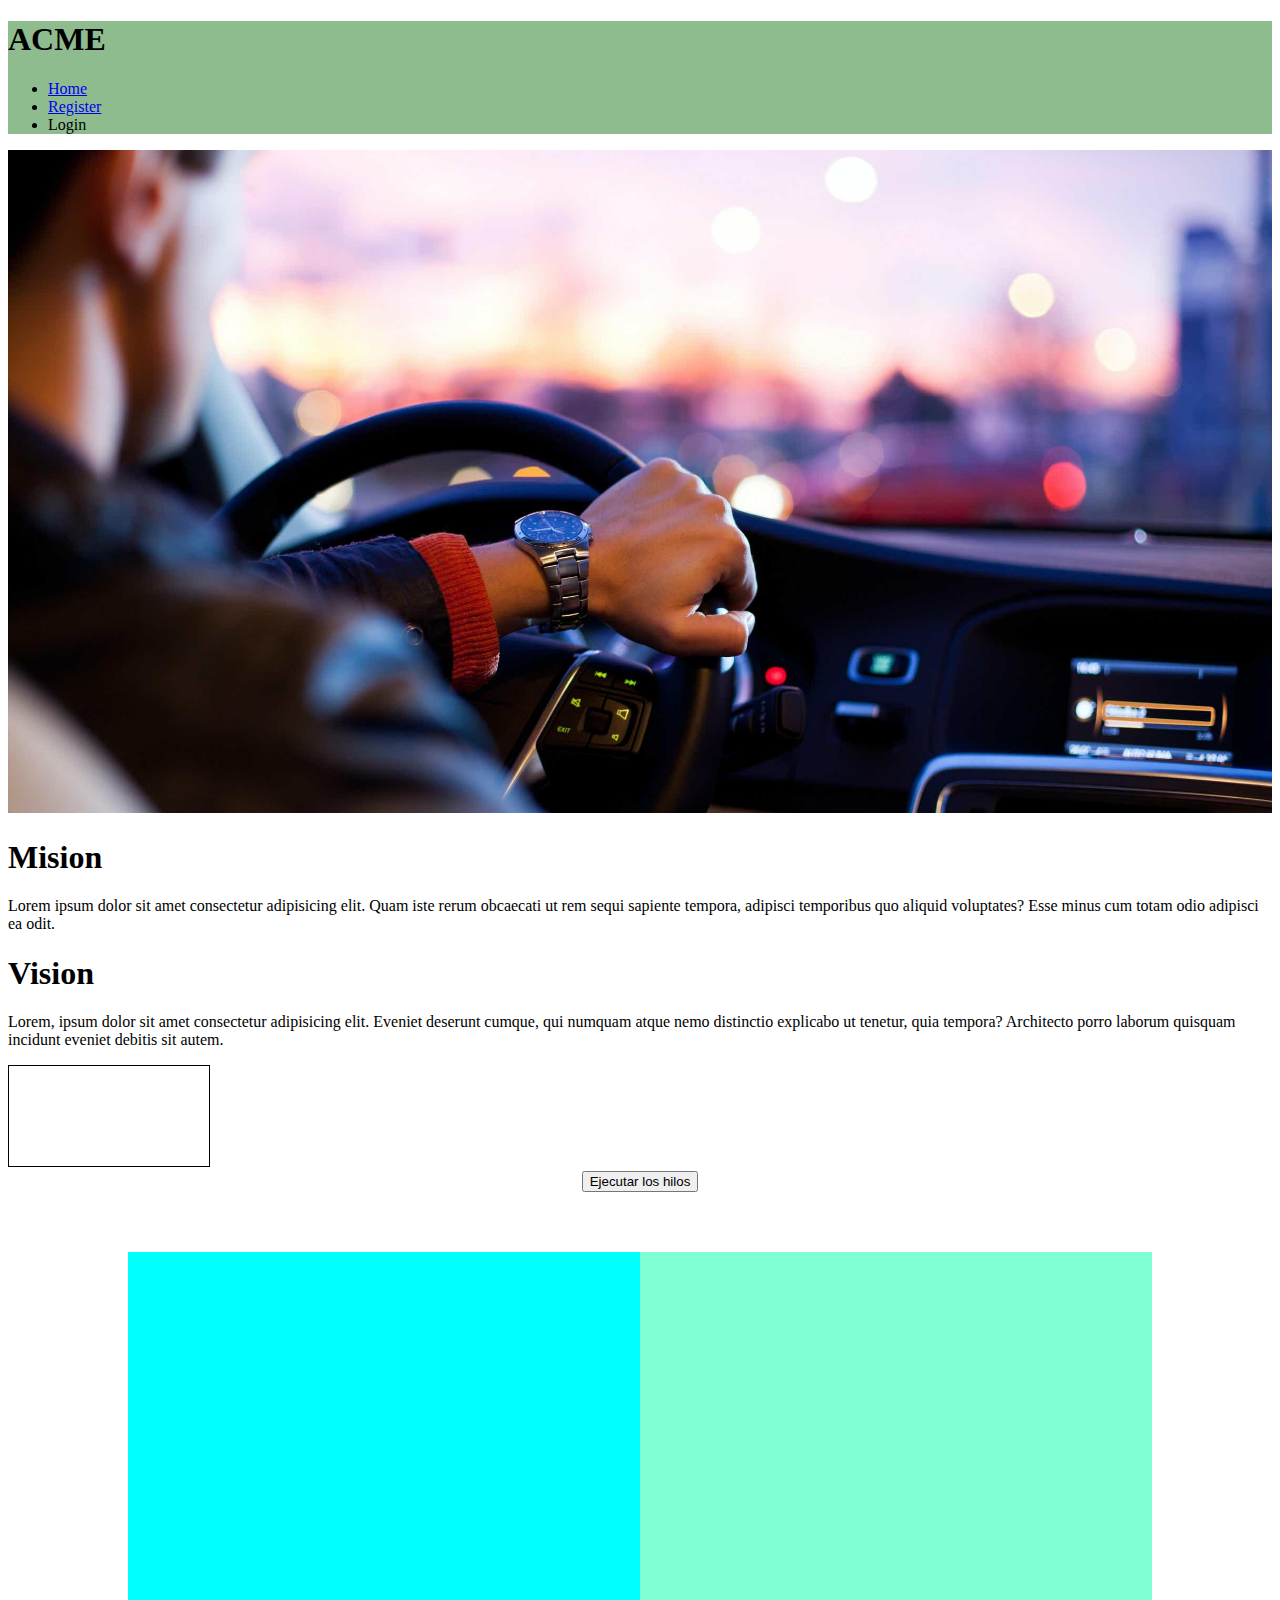
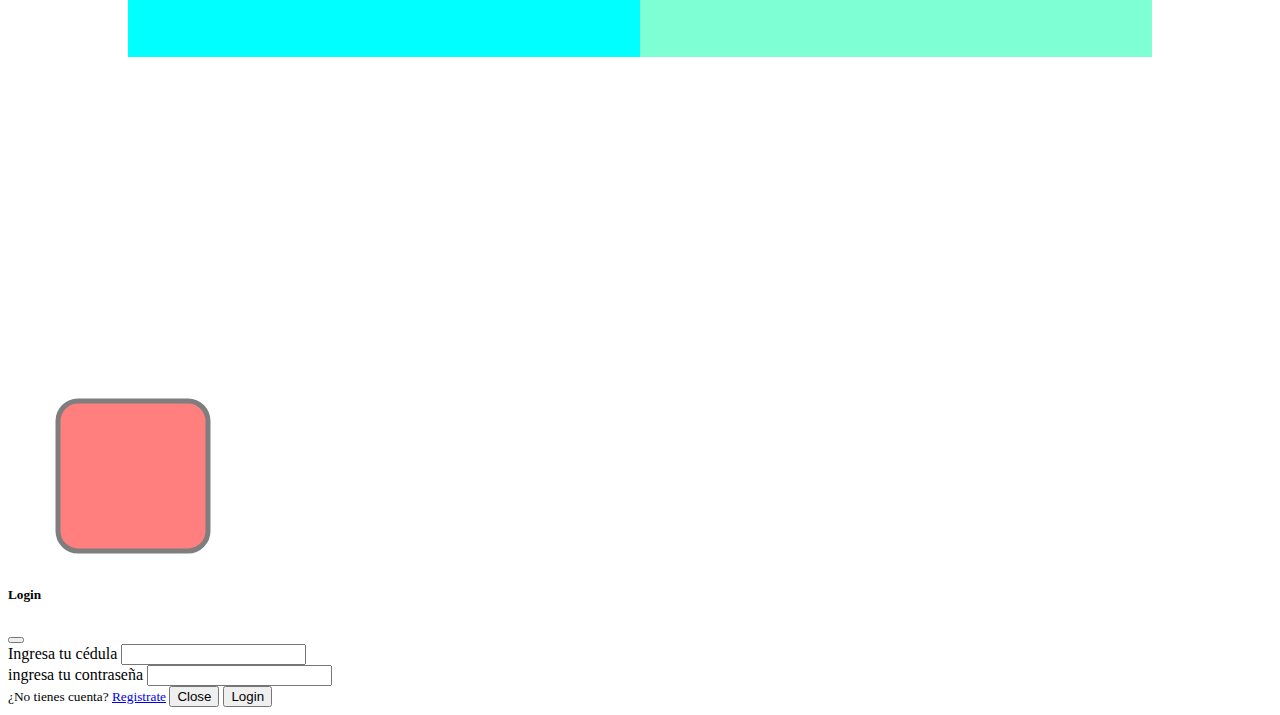
==== frontend/index.html @ 65ffd472 "actualizacion de post usuarios" ====
<!DOCTYPE html>
<html lang="en">

<head>
    <meta charset="UTF-8">
    <meta http-equiv="X-UA-Compatible" content="IE=edge">
    <meta name="viewport" content="width=device-width, initial-scale=1.0">
    <title>Document</title>
    <link rel="stylesheet" href="CSS/style.css">
    <script src="JS/Hilos.js"></script>
    <script src="JS/script.js"></script>
    <link href="https://cdn.jsdelivr.net/npm/bootstrap@5.1.3/dist/css/bootstrap.min.css" rel="stylesheet" integrity="sha384-1BmE4kWBq78iYhFldvKuhfTAU6auU8tT94WrHftjDbrCEXSU1oBoqyl2QvZ6jIW3" crossorigin="anonymous">
    <!-- JavaScript Bundle with Popper -->
    <script src="https://cdn.jsdelivr.net/npm/bootstrap@5.1.3/dist/js/bootstrap.bundle.min.js" integrity="sha384-ka7Sk0Gln4gmtz2MlQnikT1wXgYsOg+OMhuP+IlRH9sENBO0LRn5q+8nbTov4+1p" crossorigin="anonymous"></script>

</head>

<body>

    <div class="menu py-3" style="background-color: darkseagreen;">
        <div class="container d-flex">
            <h1>
                ACME
            </h1>
            <ul class="nav justify-content-end ">
                <li class="nav-item">
                    <a class="nav-link active" href="index.html">Home</a>
                </li>
                <li class="nav-item">
                    <a class="nav-link" href="register.html">Register</a>
                </li>
                <li class="nav-item">
                    <a class="nav-link" type="button" data-bs-toggle="modal" data-bs-target="#exampleModal">Login</a>
                </li>

            </ul>
        </div>
    </div>



    <div class=" container">
        <img src="src/banner.jpeg" alt="" width="100%">

    </div>

    <div class="row container mx-auto">
        <div class="col-6 text-center">
            <h1>
                Mision
            </h1>
            <p>
                Lorem ipsum dolor sit amet consectetur adipisicing elit. Quam iste rerum obcaecati ut rem sequi sapiente tempora, adipisci temporibus quo aliquid voluptates? Esse minus cum totam odio adipisci ea odit.
            </p>
        </div>
        <div class="col-6 text-center">
            <h1>
                Vision
            </h1>
            <p>
                Lorem, ipsum dolor sit amet consectetur adipisicing elit. Eveniet deserunt cumque, qui numquam atque nemo distinctio explicabo ut tenetur, quia tempora? Architecto porro laborum quisquam incidunt eveniet debitis sit autem.
            </p>
        </div>
    </div>


    <canvas id="myCanvas" width="200" height="100" style="border:1px solid #000000;">
    </canvas>
    <div class="Container">
        <div id="Buton" class="boton" onclick="Main()"><button>Ejecutar los hilos</button></div>
        <div id="Proceso1" class="Proceso1"></div>
        <div id="Proceso2" class="Proceso2"></div>

    </div>
    <svg width="400" height="180">
        <rect x="50" y="20" rx="20" ry="20" width="150" height="150"
        style="fill:red;stroke:black;stroke-width:5;opacity:0.5" />
      Sorry, your browser does not support inline SVG.
      </svg>


    <!-- Modal -->
    <div class="modal fade" id="exampleModal" tabindex="-1" aria-labelledby="exampleModalLabel" aria-hidden="true">
        <div class="modal-dialog">
            <div class="modal-content">
                <div class="modal-header">
                    <h5 class="modal-title" id="exampleModalLabel">Login</h5>
                    <button type="button" class="btn-close" data-bs-dismiss="modal" aria-label="Close"></button>
                </div>
                <div class="modal-body">

                    <div class="mb-3">
                        <label for="loginCedula" class="form-label">Ingresa tu cédula</label>
                        <input type="number" class="form-control" id="loginCedula" aria-describedby="">

                    </div>
                    <div class="mb-3">
                        <label for="loginPassword" class="form-label">ingresa tu contraseña</label>
                        <input type="password" class="form-control" id="loginPassword">
                    </div>


                </div>
                <div class="modal-footer">
                    <small id="text" class="form-text text-muted d-block">¿No tienes cuenta? 

          <a href="register.html">Registrate</a>
        </small>
                    <button type="button" class="btn btn-secondary" data-bs-dismiss="modal">Close</button>
                    <button type="button" class="btn btn-primary">Login</button>
                </div>
            </div>
        </div>
    </div>
</body>

</html>
---- frontend/CSS/style.css ----
.Container
{
    width: 80vw;
    height: 90vh;
    margin: auto;
}
.boton{
    width: 100%;
    height: 10%;
    text-align: center;
}
.Proceso1
{
    width: 50%;
    height: 50%;
    background-color: aqua;
    float: left;
    font-family: 'Franklin Gothic Medium', 'Arial Narrow', Arial, sans-serif;
}
.Proceso2
{
    width: 50%;
    height: 50%;
    background-color: aquamarine;
    float: left;
    font-family: 'Franklin Gothic Medium', 'Arial Narrow', Arial, sans-serif;
}
.celda
{
    width: 5%;
    height: 5%;
    border: 1px solid springgreen;
    float: left;
}
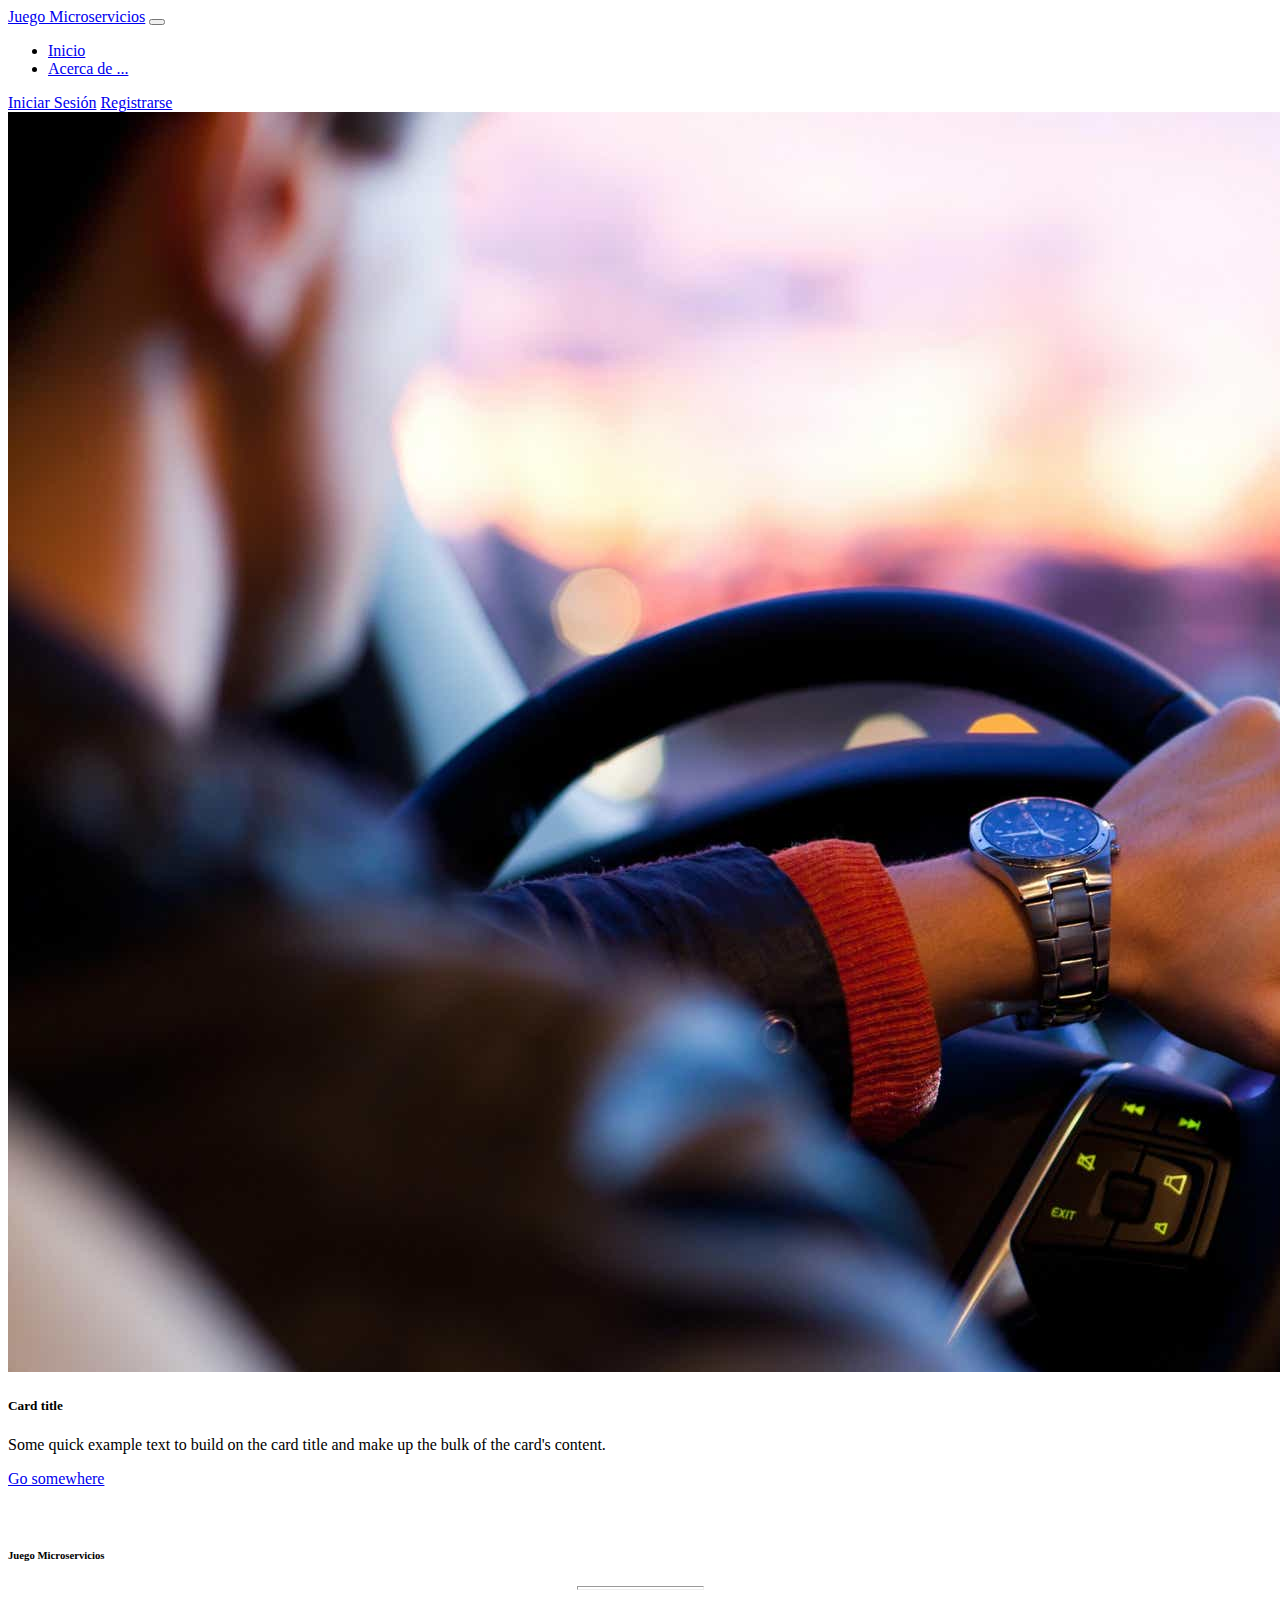
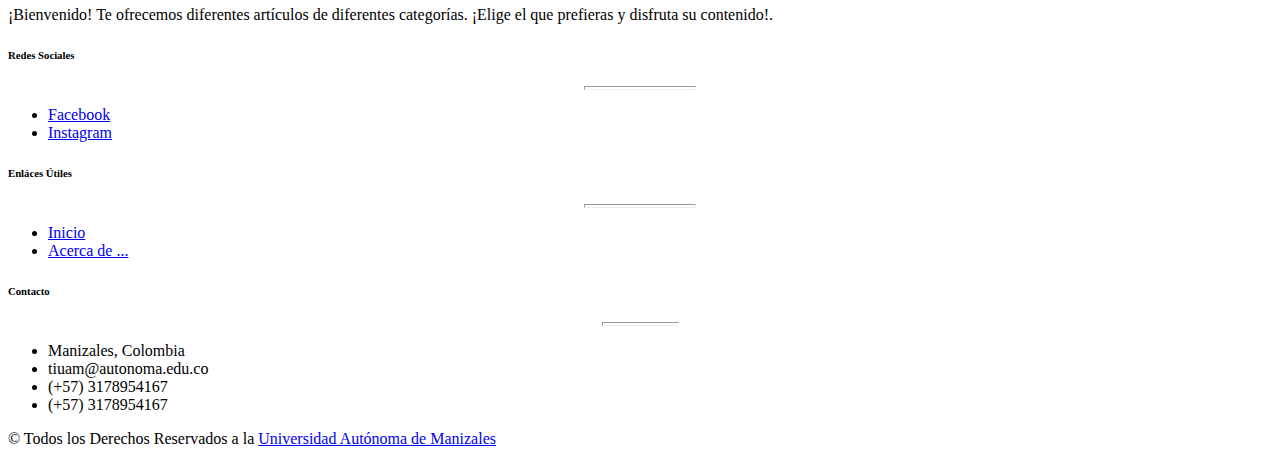
==== commit df65c34f: "Implementación de Vistas: Inicio, Acerca de ..." ====
--- a/frontend/index.html
+++ b/frontend/index.html
@@ -1,117 +1,192 @@
 <!DOCTYPE html>
 <html lang="en">
-
-<head>
-    <meta charset="UTF-8">
-    <meta http-equiv="X-UA-Compatible" content="IE=edge">
-    <meta name="viewport" content="width=device-width, initial-scale=1.0">
-    <title>Document</title>
-    <link rel="stylesheet" href="CSS/style.css">
+  <head>
+    <meta charset="UTF-8" />
+    <meta http-equiv="X-UA-Compatible" content="IE=edge" />
+    <meta name="viewport" content="width=device-width, initial-scale=1.0" />
+    <title>Juego Microservicios</title>
+    <link rel="stylesheet" href="CSS/style.css" />
     <script src="JS/Hilos.js"></script>
     <script src="JS/script.js"></script>
-    <link href="https://cdn.jsdelivr.net/npm/bootstrap@5.1.3/dist/css/bootstrap.min.css" rel="stylesheet" integrity="sha384-1BmE4kWBq78iYhFldvKuhfTAU6auU8tT94WrHftjDbrCEXSU1oBoqyl2QvZ6jIW3" crossorigin="anonymous">
+    <link
+      href="https://cdn.jsdelivr.net/npm/bootstrap@5.1.3/dist/css/bootstrap.min.css"
+      rel="stylesheet"
+      integrity="sha384-1BmE4kWBq78iYhFldvKuhfTAU6auU8tT94WrHftjDbrCEXSU1oBoqyl2QvZ6jIW3"
+      crossorigin="anonymous"
+    />
     <!-- JavaScript Bundle with Popper -->
-    <script src="https://cdn.jsdelivr.net/npm/bootstrap@5.1.3/dist/js/bootstrap.bundle.min.js" integrity="sha384-ka7Sk0Gln4gmtz2MlQnikT1wXgYsOg+OMhuP+IlRH9sENBO0LRn5q+8nbTov4+1p" crossorigin="anonymous"></script>
+    <script
+      src="https://cdn.jsdelivr.net/npm/bootstrap@5.1.3/dist/js/bootstrap.bundle.min.js"
+      integrity="sha384-ka7Sk0Gln4gmtz2MlQnikT1wXgYsOg+OMhuP+IlRH9sENBO0LRn5q+8nbTov4+1p"
+      crossorigin="anonymous"
+    ></script>
+  </head>
 
-</head>
+  <body>
+    <div class="background">
+      <nav class="navbar navbar-dark navbar-expand bg-primary">
+        <div class="container-fluid">
+          <a class="navbar-brand" href="#">Juego Microservicios</a>
+          <button
+            class="navbar-toggler"
+            type="button"
+            data-bs-toggle="collapse"
+            data-bs-target="#navbarSupportedContent"
+            aria-controls="navbarSupportedContent"
+            aria-expanded="false"
+            aria-label="Toggle navigation"
+          >
+            <span class="navbar-toggler-icon"></span>
+          </button>
+          <div class="collapse navbar-collapse" id="navbarSupportedContent">
+            <ul class="navbar-nav me-auto mb-2 mb-lg-0">
+              <li class="nav-item">
+                <a class="nav-link active" aria-current="page" href="index.html"
+                  >Inicio</a
+                >
+              </li>
+              <li class="nav-item">
+                <a class="nav-link" href="about.html">Acerca de ...</a>
+              </li>
+            </ul>
+            <form class="d-flex p-1">
+              <a class="btn btn-success" type="button" href="#"
+                >Iniciar Sesión</a
+              >
+              <a class="btn btn-warning ms-3" type="button" href="register.html"
+                >Registrarse</a
+              >
+            </form>
+          </div>
+        </div>
+      </nav>
 
-<body>
+      <div class="container-fluid mt-3">
+        <div class="card text-center mx-auto" style="width: 70%">
+          <img src="src/banner.jpeg" class="card-img-top" alt="..." />
+          <div class="card-body">
+            <h5 class="card-title">Card title</h5>
+            <p class="card-text">
+              Some quick example text to build on the card title and make up the
+              bulk of the card's content.
+            </p>
+            <a href="#" class="btn btn-primary">Go somewhere</a>
+          </div>
+        </div>
+      </div>
 
-    <div class="menu py-3" style="background-color: darkseagreen;">
-        <div class="container d-flex">
-            <h1>
-                ACME
-            </h1>
-            <ul class="nav justify-content-end ">
-                <li class="nav-item">
-                    <a class="nav-link active" href="index.html">Home</a>
-                </li>
-                <li class="nav-item">
-                    <a class="nav-link" href="register.html">Register</a>
-                </li>
-                <li class="nav-item">
-                    <a class="nav-link" type="button" data-bs-toggle="modal" data-bs-target="#exampleModal">Login</a>
-                </li>
-
-            </ul>
+      <!-- <canvas
+        id="myCanvas"
+        width="200"
+        height="100"
+        style="border: 1px solid #000000"
+      >
+      </canvas>
+      <div class="Container">
+        <div id="Buton" class="boton" onclick="Main()">
+          <button>Ejecutar los hilos</button>
         </div>
-    </div>
-
-
-
-    <div class=" container">
-        <img src="src/banner.jpeg" alt="" width="100%">
-
-    </div>
-
-    <div class="row container mx-auto">
-        <div class="col-6 text-center">
-            <h1>
-                Mision
-            </h1>
-            <p>
-                Lorem ipsum dolor sit amet consectetur adipisicing elit. Quam iste rerum obcaecati ut rem sequi sapiente tempora, adipisci temporibus quo aliquid voluptates? Esse minus cum totam odio adipisci ea odit.
-            </p>
-        </div>
-        <div class="col-6 text-center">
-            <h1>
-                Vision
-            </h1>
-            <p>
-                Lorem, ipsum dolor sit amet consectetur adipisicing elit. Eveniet deserunt cumque, qui numquam atque nemo distinctio explicabo ut tenetur, quia tempora? Architecto porro laborum quisquam incidunt eveniet debitis sit autem.
-            </p>
-        </div>
-    </div>
-
-
-    <canvas id="myCanvas" width="200" height="100" style="border:1px solid #000000;">
-    </canvas>
-    <div class="Container">
-        <div id="Buton" class="boton" onclick="Main()"><button>Ejecutar los hilos</button></div>
         <div id="Proceso1" class="Proceso1"></div>
         <div id="Proceso2" class="Proceso2"></div>
+      </div>
+      <svg width="400" height="180">
+        <rect
+          x="50"
+          y="20"
+          rx="20"
+          ry="20"
+          width="150"
+          height="150"
+          style="fill: red; stroke: black; stroke-width: 5; opacity: 0.5"
+        />
+        Sorry, your browser does not support inline SVG.
+      </svg> -->
 
+      <!-- Footer -->
+      <footer class="page-footer bg-primary text-light">
+
+        <br><br>
+        <div class="container text-center text-md-left">
+          <div class="row">
+            <div class="col-md-3 mx-auto mb-10">
+              <h6 class="text-uppercase font-weight-bold">Juego Microservicios</h6>
+              <hr
+                class="mb-4 mt-0 d-inline-block mx-auto"
+                style="width: 125px; height: 2px"
+              />
+              <p class="mt-2">
+                ¡Bienvenido! Te ofrecemos diferentes artículos de diferentes
+                categorías. ¡Elige el que prefieras y disfruta su contenido!.
+              </p>
+            </div>
+
+            <div class="col-md-2 mx-auto mb-4">
+              <h6 class="text-uppercase font-weight-bold">Redes Sociales</h6>
+              <hr
+                class="bg-light mb-4 mt-0 d-inline-block mx-auto"
+                style="width: 110px; height: 2px"
+              />
+              <ul class="list-unstyled">
+                <li class="my-2">
+                  <a href="#" class="link-light">Facebook</a>
+                </li>
+                <li class="my-2">
+                  <a href="#" class="link-light"
+                    >Instagram</a
+                  >
+                </li>
+              </ul>
+            </div>
+
+            <div class="col-md-2 mx-auto mb-4">
+              <h6 class="text-uppercase font-weight-bold">Enláces Útiles</h6>
+              <hr
+                class="bg-light mb-4 mt-0 d-inline-block mx-auto"
+                style="width: 110px; height: 2px"
+              />
+              <ul class="list-unstyled">
+                <li class="my-2">
+                  <a href="#" class="link-light">Inicio</a>
+                </li>
+                <li class="my-2">
+                  <a href="#" class="link-light"
+                    >Acerca de ...</a
+                  >
+                </li>
+              </ul>
+            </div>
+
+            <div class="col-md-3 mx-auto mb-4">
+              <h6 class="text-uppercase font-weight-bold">Contacto</h6>
+              <hr
+                class="bg-light mb-4 mt-0 d-inline-block mx-auto"
+                style="width: 75px; height: 2px"
+              />
+              <ul class="list-unstyled">
+                <li class="my-2">
+                  <i class="fas fa-home mr-3"></i> Manizales, Colombia
+                </li>
+                <li class="my-2">
+                  <i class="fas fa-envelope mr-3"></i> tiuam@autonoma.edu.co
+                </li>
+                <li class="my-2">
+                  <i class="fas fa-phone mr-3"></i> (+57) 3178954167
+                </li>
+                <li class="my-2">
+                  <i class="fas fa-print mr-3"></i> (+57) 3178954167
+                </li>
+              </ul>
+            </div>
+          </div>
+        </div>
+
+        <div class="footer-copyright text-center py-3">
+          <p>
+            &copy; Todos los Derechos Reservados a la
+            <a href="#" class="link-light">Universidad Autónoma de Manizales</a>
+          </p>
+        </div>
+      </footer>
     </div>
-    <svg width="400" height="180">
-        <rect x="50" y="20" rx="20" ry="20" width="150" height="150"
-        style="fill:red;stroke:black;stroke-width:5;opacity:0.5" />
-      Sorry, your browser does not support inline SVG.
-      </svg>
-
-
-    <!-- Modal -->
-    <div class="modal fade" id="exampleModal" tabindex="-1" aria-labelledby="exampleModalLabel" aria-hidden="true">
-        <div class="modal-dialog">
-            <div class="modal-content">
-                <div class="modal-header">
-                    <h5 class="modal-title" id="exampleModalLabel">Login</h5>
-                    <button type="button" class="btn-close" data-bs-dismiss="modal" aria-label="Close"></button>
-                </div>
-                <div class="modal-body">
-
-                    <div class="mb-3">
-                        <label for="loginCedula" class="form-label">Ingresa tu cédula</label>
-                        <input type="number" class="form-control" id="loginCedula" aria-describedby="">
-
-                    </div>
-                    <div class="mb-3">
-                        <label for="loginPassword" class="form-label">ingresa tu contraseña</label>
-                        <input type="password" class="form-control" id="loginPassword">
-                    </div>
-
-
-                </div>
-                <div class="modal-footer">
-                    <small id="text" class="form-text text-muted d-block">¿No tienes cuenta? 
-
-          <a href="register.html">Registrate</a>
-        </small>
-                    <button type="button" class="btn btn-secondary" data-bs-dismiss="modal">Close</button>
-                    <button type="button" class="btn btn-primary">Login</button>
-                </div>
-            </div>
-        </div>
-    </div>
-</body>
-
-</html>+  </body>
+</html>
--- a/frontend/CSS/style.css
+++ b/frontend/CSS/style.css
@@ -1,34 +1,3 @@
-.Container
-{
-    width: 80vw;
-    height: 90vh;
-    margin: auto;
-}
-.boton{
-    width: 100%;
-    height: 10%;
-    text-align: center;
-}
-.Proceso1
-{
-    width: 50%;
-    height: 50%;
-    background-color: aqua;
-    float: left;
-    font-family: 'Franklin Gothic Medium', 'Arial Narrow', Arial, sans-serif;
-}
-.Proceso2
-{
-    width: 50%;
-    height: 50%;
-    background-color: aquamarine;
-    float: left;
-    font-family: 'Franklin Gothic Medium', 'Arial Narrow', Arial, sans-serif;
-}
-.celda
-{
-    width: 5%;
-    height: 5%;
-    border: 1px solid springgreen;
-    float: left;
-}
+.background{
+    background-color: white;
+}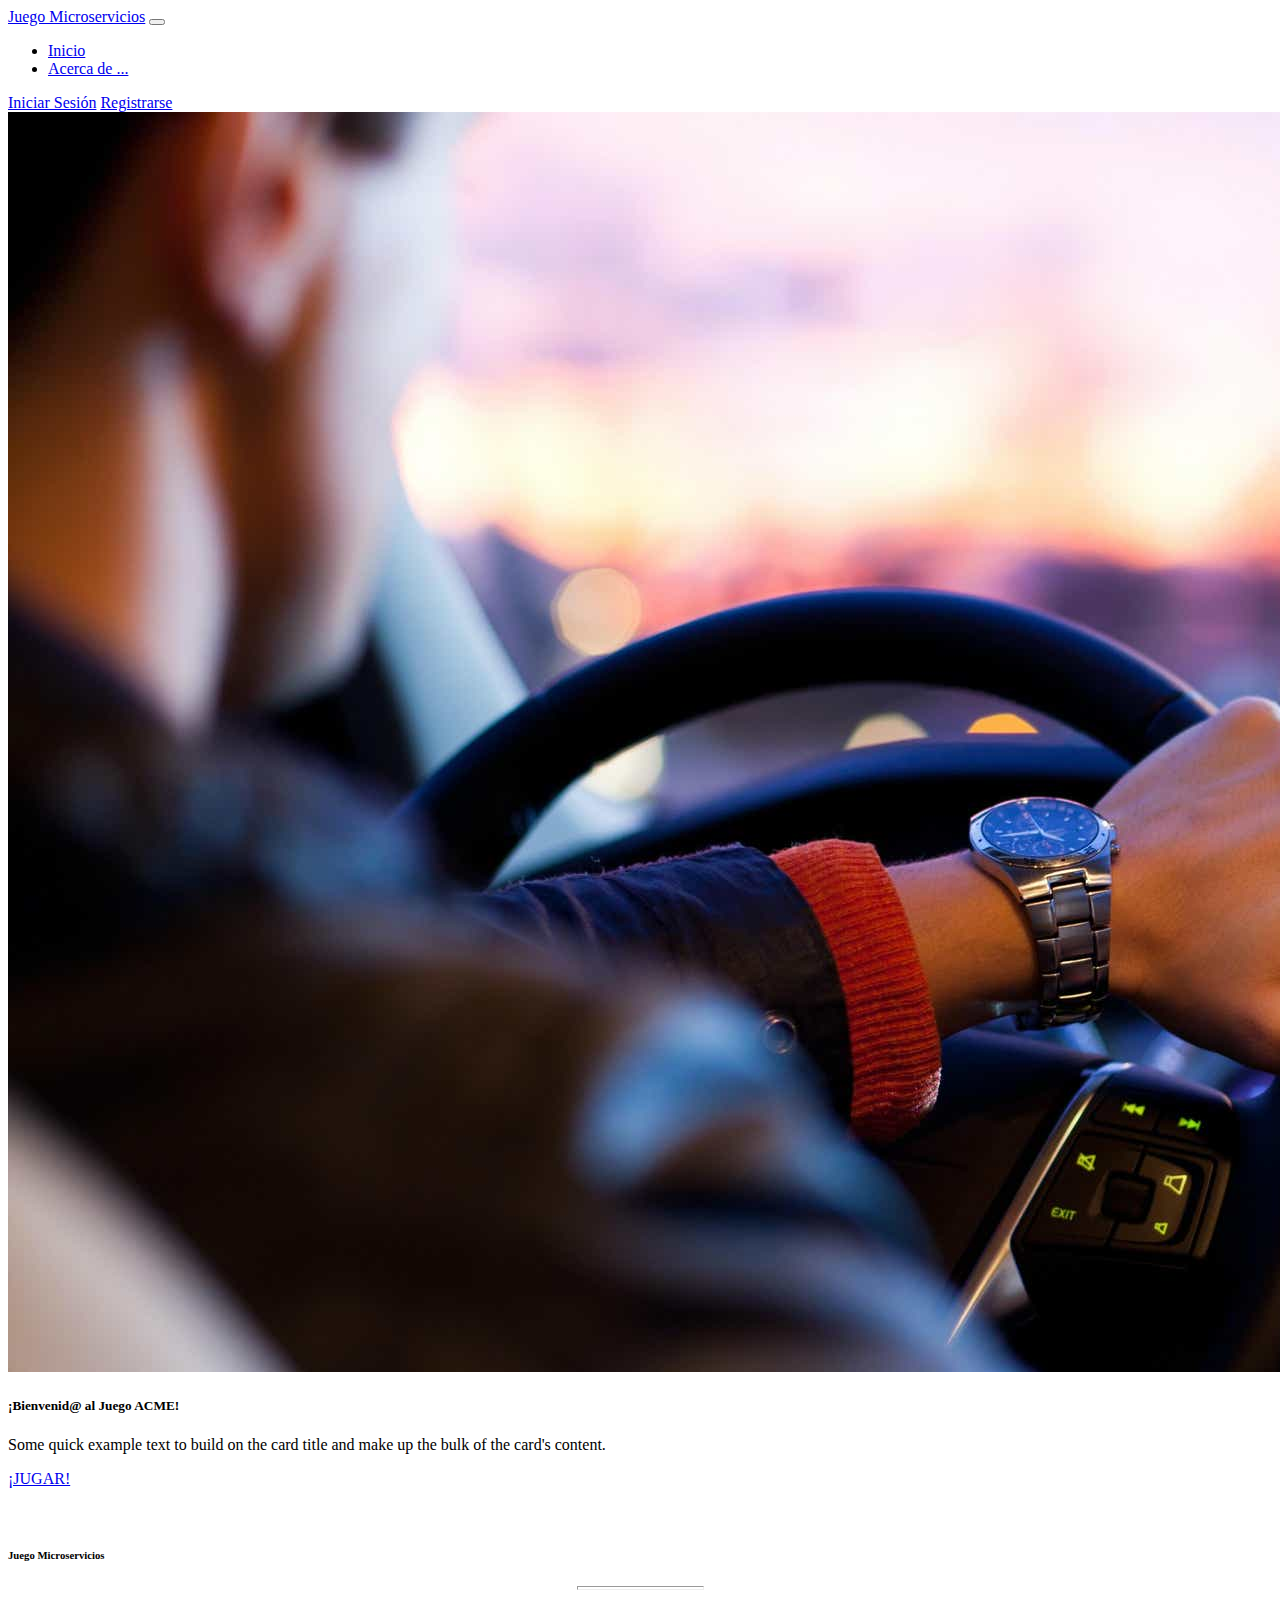
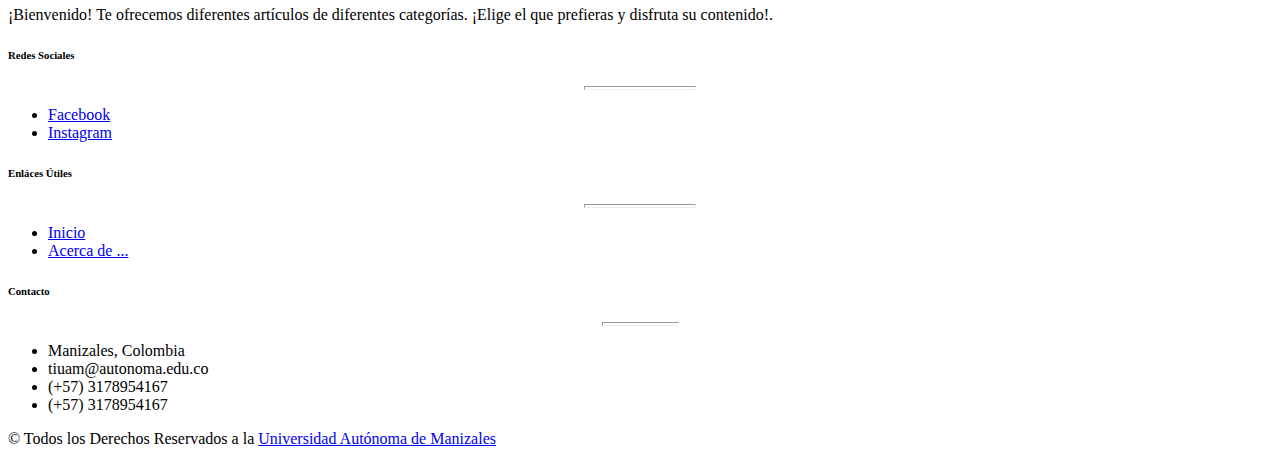
==== commit 72d310d2: "Implementación de Vistas: Login & Register ..." ====
--- a/frontend/index.html
+++ b/frontend/index.html
@@ -50,7 +50,7 @@
               </li>
             </ul>
             <form class="d-flex p-1">
-              <a class="btn btn-success" type="button" href="#"
+              <a class="btn btn-success" type="button" href="login.html"
                 >Iniciar Sesión</a
               >
               <a class="btn btn-warning ms-3" type="button" href="register.html"
@@ -65,12 +65,12 @@
         <div class="card text-center mx-auto" style="width: 70%">
           <img src="src/banner.jpeg" class="card-img-top" alt="..." />
           <div class="card-body">
-            <h5 class="card-title">Card title</h5>
+            <h5 class="card-title">¡Bienvenid@ al Juego ACME!</h5>
             <p class="card-text">
               Some quick example text to build on the card title and make up the
               bulk of the card's content.
             </p>
-            <a href="#" class="btn btn-primary">Go somewhere</a>
+            <a href="#" class="btn btn-primary">¡JUGAR!</a>
           </div>
         </div>
       </div>
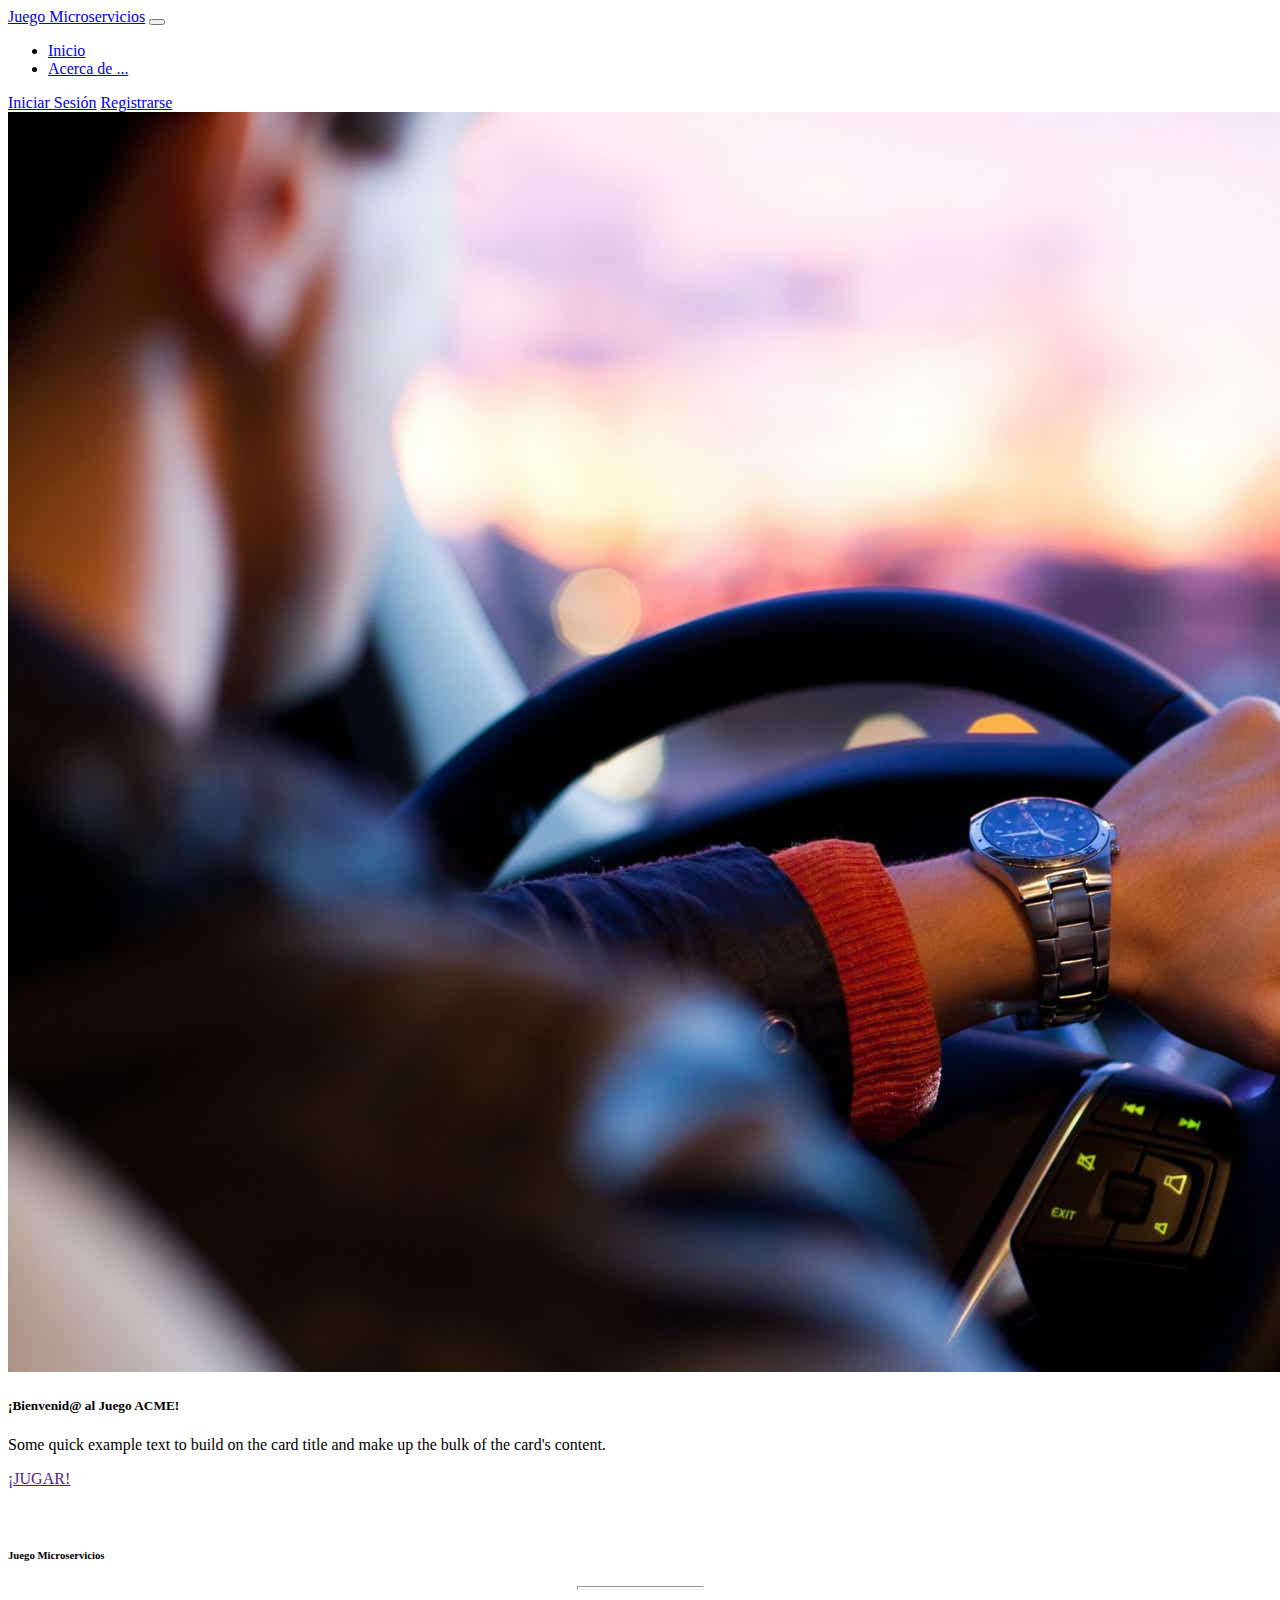
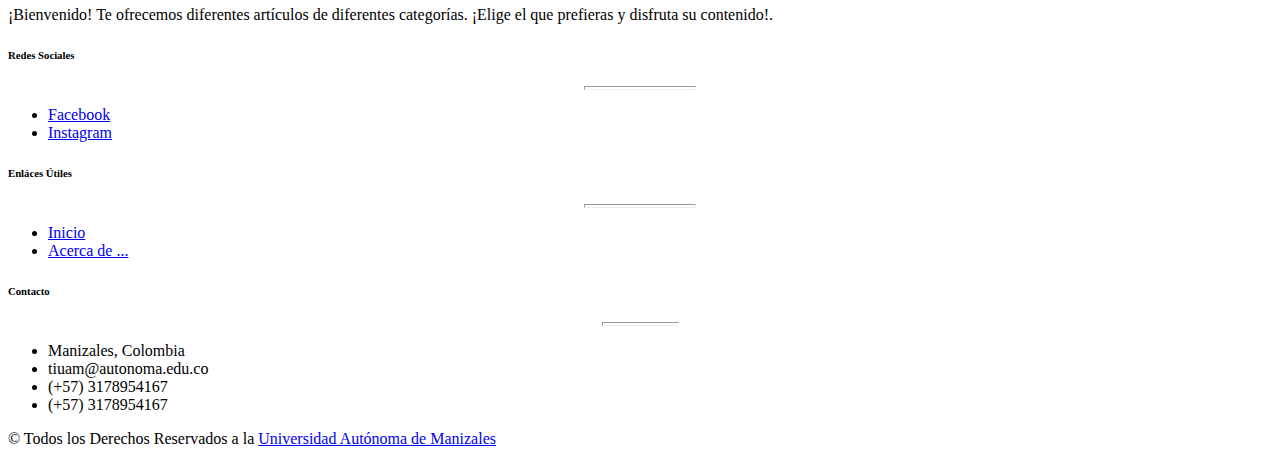
==== commit c3a07f42: "Configuración Rutas ..." ====
--- a/frontend/index.html
+++ b/frontend/index.html
@@ -7,7 +7,7 @@
     <title>Juego Microservicios</title>
     <link rel="stylesheet" href="CSS/style.css" />
     <script src="JS/Hilos.js"></script>
-    <script src="JS/script.js"></script>
+    <script src="JS/user.js"></script>
     <link
       href="https://cdn.jsdelivr.net/npm/bootstrap@5.1.3/dist/css/bootstrap.min.css"
       rel="stylesheet"
@@ -22,7 +22,7 @@
     ></script>
   </head>
 
-  <body>
+  <body onload="isLogin()">
     <div class="background">
       <nav class="navbar navbar-dark navbar-expand bg-primary">
         <div class="container-fluid">
@@ -50,11 +50,14 @@
               </li>
             </ul>
             <form class="d-flex p-1">
-              <a class="btn btn-success" type="button" href="login.html"
+              <a id="login" class="btn btn-success"  type="button" href="login.html"
                 >Iniciar Sesión</a
               >
-              <a class="btn btn-warning ms-3" type="button" href="register.html"
+              <a id="register" class="btn btn-warning ms-3" type="button" href="register.html"
                 >Registrarse</a
+              >
+              <a id="quit" class="btn btn-danger ms-3" type="button" href="index.html"
+                >Salir</a
               >
             </form>
           </div>
@@ -63,44 +66,17 @@
 
       <div class="container-fluid mt-3">
         <div class="card text-center mx-auto" style="width: 70%">
-          <img src="src/banner.jpeg" class="card-img-top" alt="..." />
+          <img src="img/banner.jpeg" class="card-img-top" alt="..." />
           <div class="card-body">
             <h5 class="card-title">¡Bienvenid@ al Juego ACME!</h5>
             <p class="card-text">
               Some quick example text to build on the card title and make up the
               bulk of the card's content.
             </p>
-            <a href="#" class="btn btn-primary">¡JUGAR!</a>
+            <a id="play" href="" class="btn btn-primary" onclick="stateUser()">¡JUGAR!</a>
           </div>
         </div>
       </div>
-
-      <!-- <canvas
-        id="myCanvas"
-        width="200"
-        height="100"
-        style="border: 1px solid #000000"
-      >
-      </canvas>
-      <div class="Container">
-        <div id="Buton" class="boton" onclick="Main()">
-          <button>Ejecutar los hilos</button>
-        </div>
-        <div id="Proceso1" class="Proceso1"></div>
-        <div id="Proceso2" class="Proceso2"></div>
-      </div>
-      <svg width="400" height="180">
-        <rect
-          x="50"
-          y="20"
-          rx="20"
-          ry="20"
-          width="150"
-          height="150"
-          style="fill: red; stroke: black; stroke-width: 5; opacity: 0.5"
-        />
-        Sorry, your browser does not support inline SVG.
-      </svg> -->
 
       <!-- Footer -->
       <footer class="page-footer bg-primary text-light">
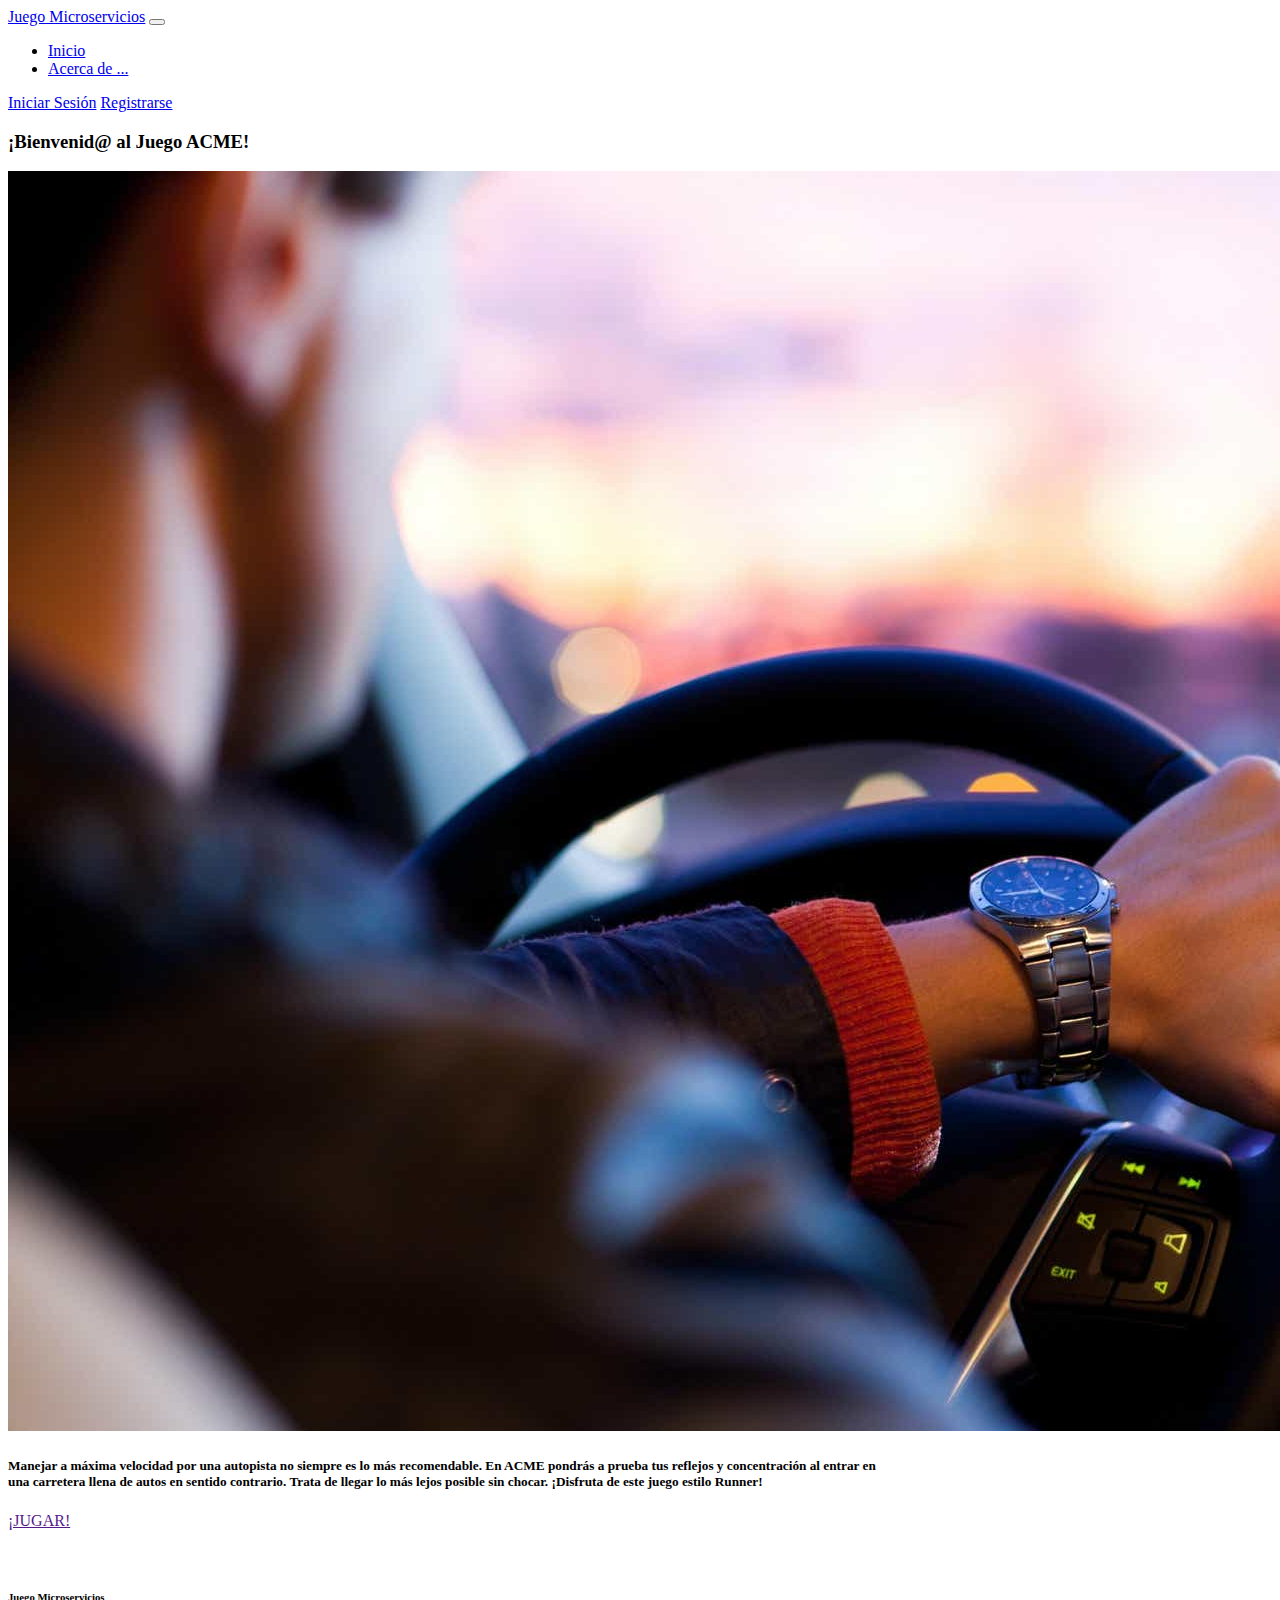
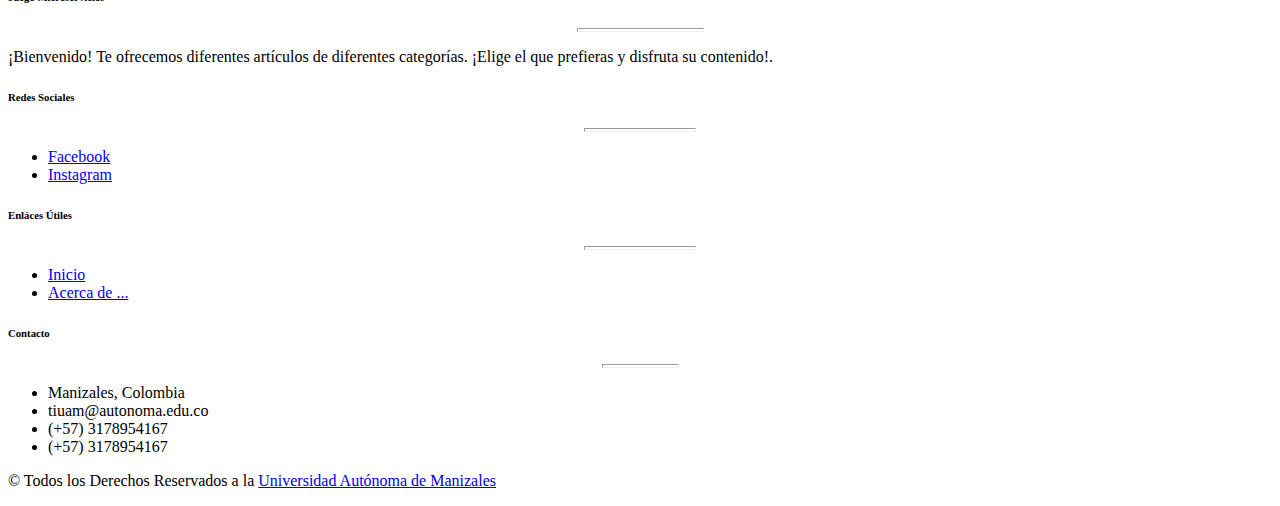
==== commit d33b441d: "Ajustes menos el Formularios ..." ====
--- a/frontend/index.html
+++ b/frontend/index.html
@@ -50,13 +50,25 @@
               </li>
             </ul>
             <form class="d-flex p-1">
-              <a id="login" class="btn btn-success"  type="button" href="login.html"
+              <a
+                id="login"
+                class="btn btn-success"
+                type="button"
+                href="login.html"
                 >Iniciar Sesión</a
               >
-              <a id="register" class="btn btn-warning ms-3" type="button" href="register.html"
+              <a
+                id="register"
+                class="btn btn-warning ms-3"
+                type="button"
+                href="register.html"
                 >Registrarse</a
               >
-              <a id="quit" class="btn btn-danger ms-3" type="button" href="index.html"
+              <a
+                id="quit"
+                class="btn btn-danger ms-3"
+                type="button"
+                href="index.html"
                 >Salir</a
               >
             </form>
@@ -66,26 +78,38 @@
 
       <div class="container-fluid mt-3">
         <div class="card text-center mx-auto" style="width: 70%">
+          <h3 class="card-title mb-3 mt-3">¡Bienvenid@ al Juego ACME!</h3>
           <img src="img/banner.jpeg" class="card-img-top" alt="..." />
           <div class="card-body">
-            <h5 class="card-title">¡Bienvenid@ al Juego ACME!</h5>
-            <p class="card-text">
-              Some quick example text to build on the card title and make up the
-              bulk of the card's content.
-            </p>
-            <a id="play" href="" class="btn btn-primary" onclick="stateUser()">¡JUGAR!</a>
+            <h5 class="card-text mb-4 mt-1">
+              Manejar a máxima velocidad por una autopista no siempre es lo más
+              recomendable. En ACME pondrás a prueba tus reflejos y
+              concentración al entrar en una carretera llena de autos en sentido
+              contrario. Trata de llegar lo más lejos posible sin chocar.
+              ¡Disfruta de este juego estilo Runner!
+            </h5>
+            <div class="d-grid col-3 mx-auto">
+              <a
+                id="play"
+                href=""
+                class="btn btn-primary btn-lg mb-1"
+                onclick="stateUser()"
+                >¡JUGAR!</a
+              >
+            </div>
           </div>
         </div>
       </div>
 
       <!-- Footer -->
       <footer class="page-footer bg-primary text-light">
-
-        <br><br>
+        <br /><br />
         <div class="container text-center text-md-left">
           <div class="row">
             <div class="col-md-3 mx-auto mb-10">
-              <h6 class="text-uppercase font-weight-bold">Juego Microservicios</h6>
+              <h6 class="text-uppercase font-weight-bold">
+                Juego Microservicios
+              </h6>
               <hr
                 class="mb-4 mt-0 d-inline-block mx-auto"
                 style="width: 125px; height: 2px"
@@ -107,9 +131,7 @@
                   <a href="#" class="link-light">Facebook</a>
                 </li>
                 <li class="my-2">
-                  <a href="#" class="link-light"
-                    >Instagram</a
-                  >
+                  <a href="#" class="link-light">Instagram</a>
                 </li>
               </ul>
             </div>
@@ -125,9 +147,7 @@
                   <a href="#" class="link-light">Inicio</a>
                 </li>
                 <li class="my-2">
-                  <a href="#" class="link-light"
-                    >Acerca de ...</a
-                  >
+                  <a href="#" class="link-light">Acerca de ...</a>
                 </li>
               </ul>
             </div>
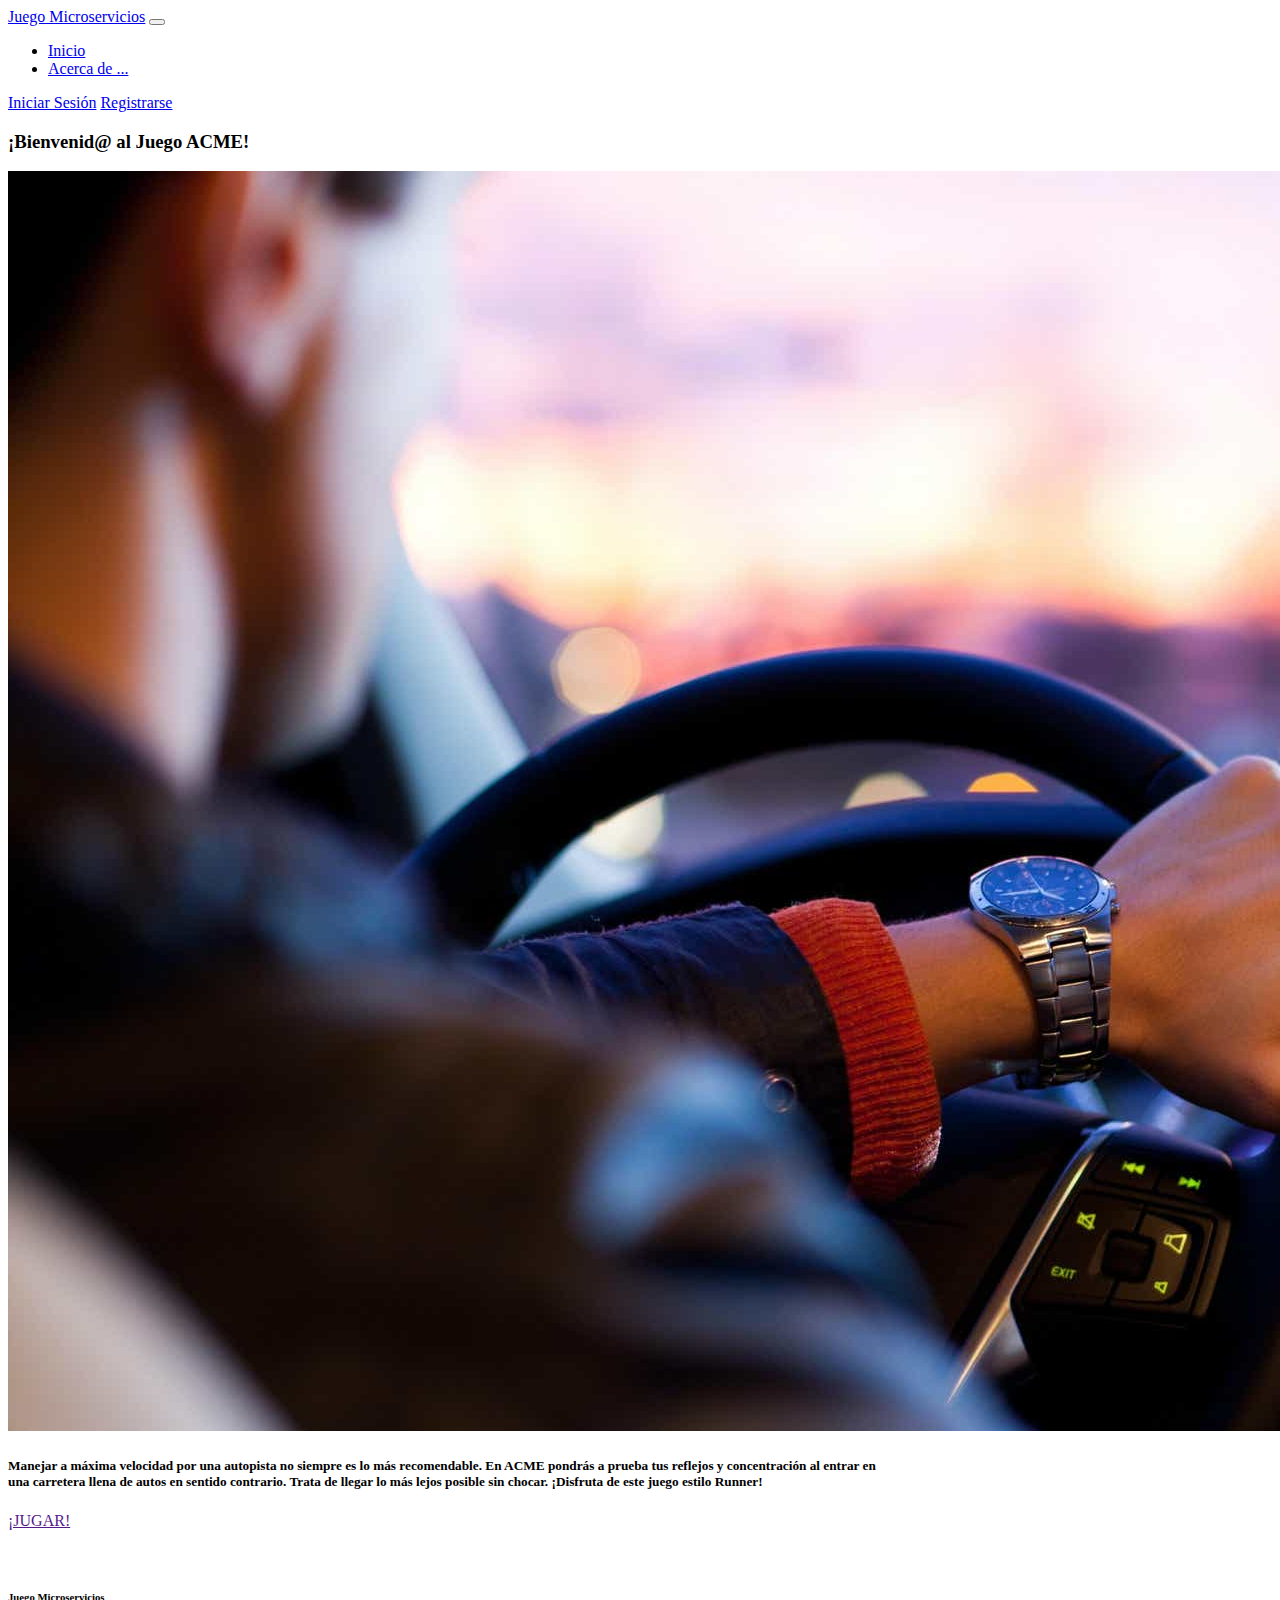
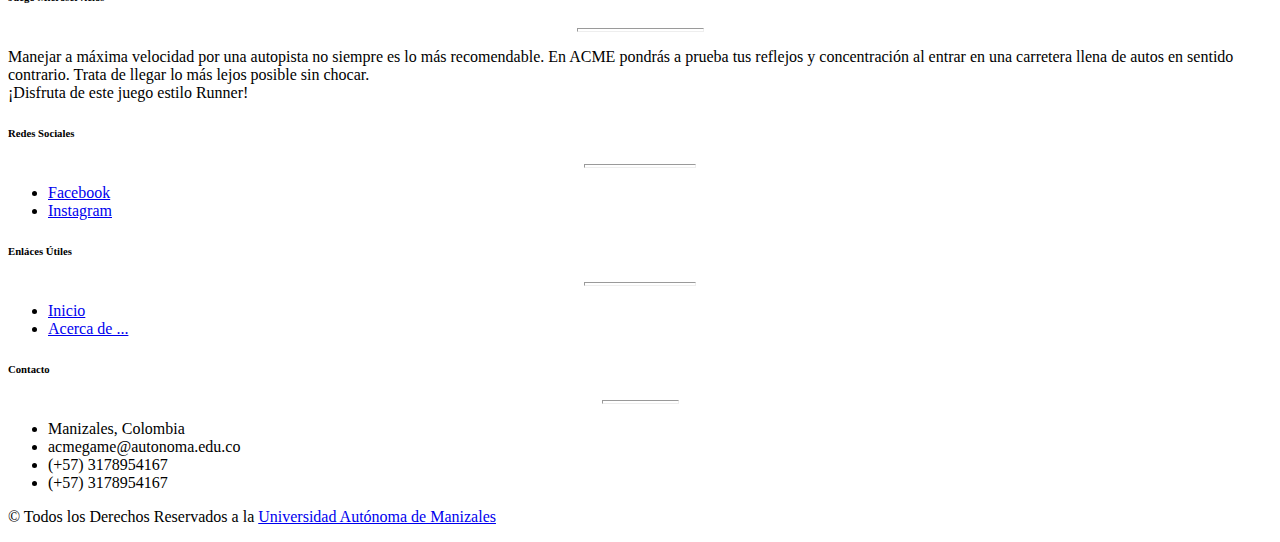
==== commit e8ea3258: "Ajustes menores en Formularios V2.0 ..." ====
--- a/frontend/index.html
+++ b/frontend/index.html
@@ -115,8 +115,11 @@
                 style="width: 125px; height: 2px"
               />
               <p class="mt-2">
-                ¡Bienvenido! Te ofrecemos diferentes artículos de diferentes
-                categorías. ¡Elige el que prefieras y disfruta su contenido!.
+                Manejar a máxima velocidad por una autopista no siempre es lo más
+                recomendable. En ACME pondrás a prueba tus reflejos y
+                concentración al entrar en una carretera llena de autos en sentido
+                contrario. Trata de llegar lo más lejos posible sin chocar. <br>
+                ¡Disfruta de este juego estilo Runner!
               </p>
             </div>
 
@@ -128,10 +131,10 @@
               />
               <ul class="list-unstyled">
                 <li class="my-2">
-                  <a href="#" class="link-light">Facebook</a>
+                  <a href="https://www.facebook.com/UAMManizales" class="link-light">Facebook</a>
                 </li>
                 <li class="my-2">
-                  <a href="#" class="link-light">Instagram</a>
+                  <a href="https://www.instagram.com/uammanizales/?hl=es" class="link-light">Instagram</a>
                 </li>
               </ul>
             </div>
@@ -144,10 +147,10 @@
               />
               <ul class="list-unstyled">
                 <li class="my-2">
-                  <a href="#" class="link-light">Inicio</a>
+                  <a href="index.html" class="link-light">Inicio</a>
                 </li>
                 <li class="my-2">
-                  <a href="#" class="link-light">Acerca de ...</a>
+                  <a href="about.html" class="link-light">Acerca de ...</a>
                 </li>
               </ul>
             </div>
@@ -163,7 +166,7 @@
                   <i class="fas fa-home mr-3"></i> Manizales, Colombia
                 </li>
                 <li class="my-2">
-                  <i class="fas fa-envelope mr-3"></i> tiuam@autonoma.edu.co
+                  <i class="fas fa-envelope mr-3"></i> acmegame@autonoma.edu.co
                 </li>
                 <li class="my-2">
                   <i class="fas fa-phone mr-3"></i> (+57) 3178954167
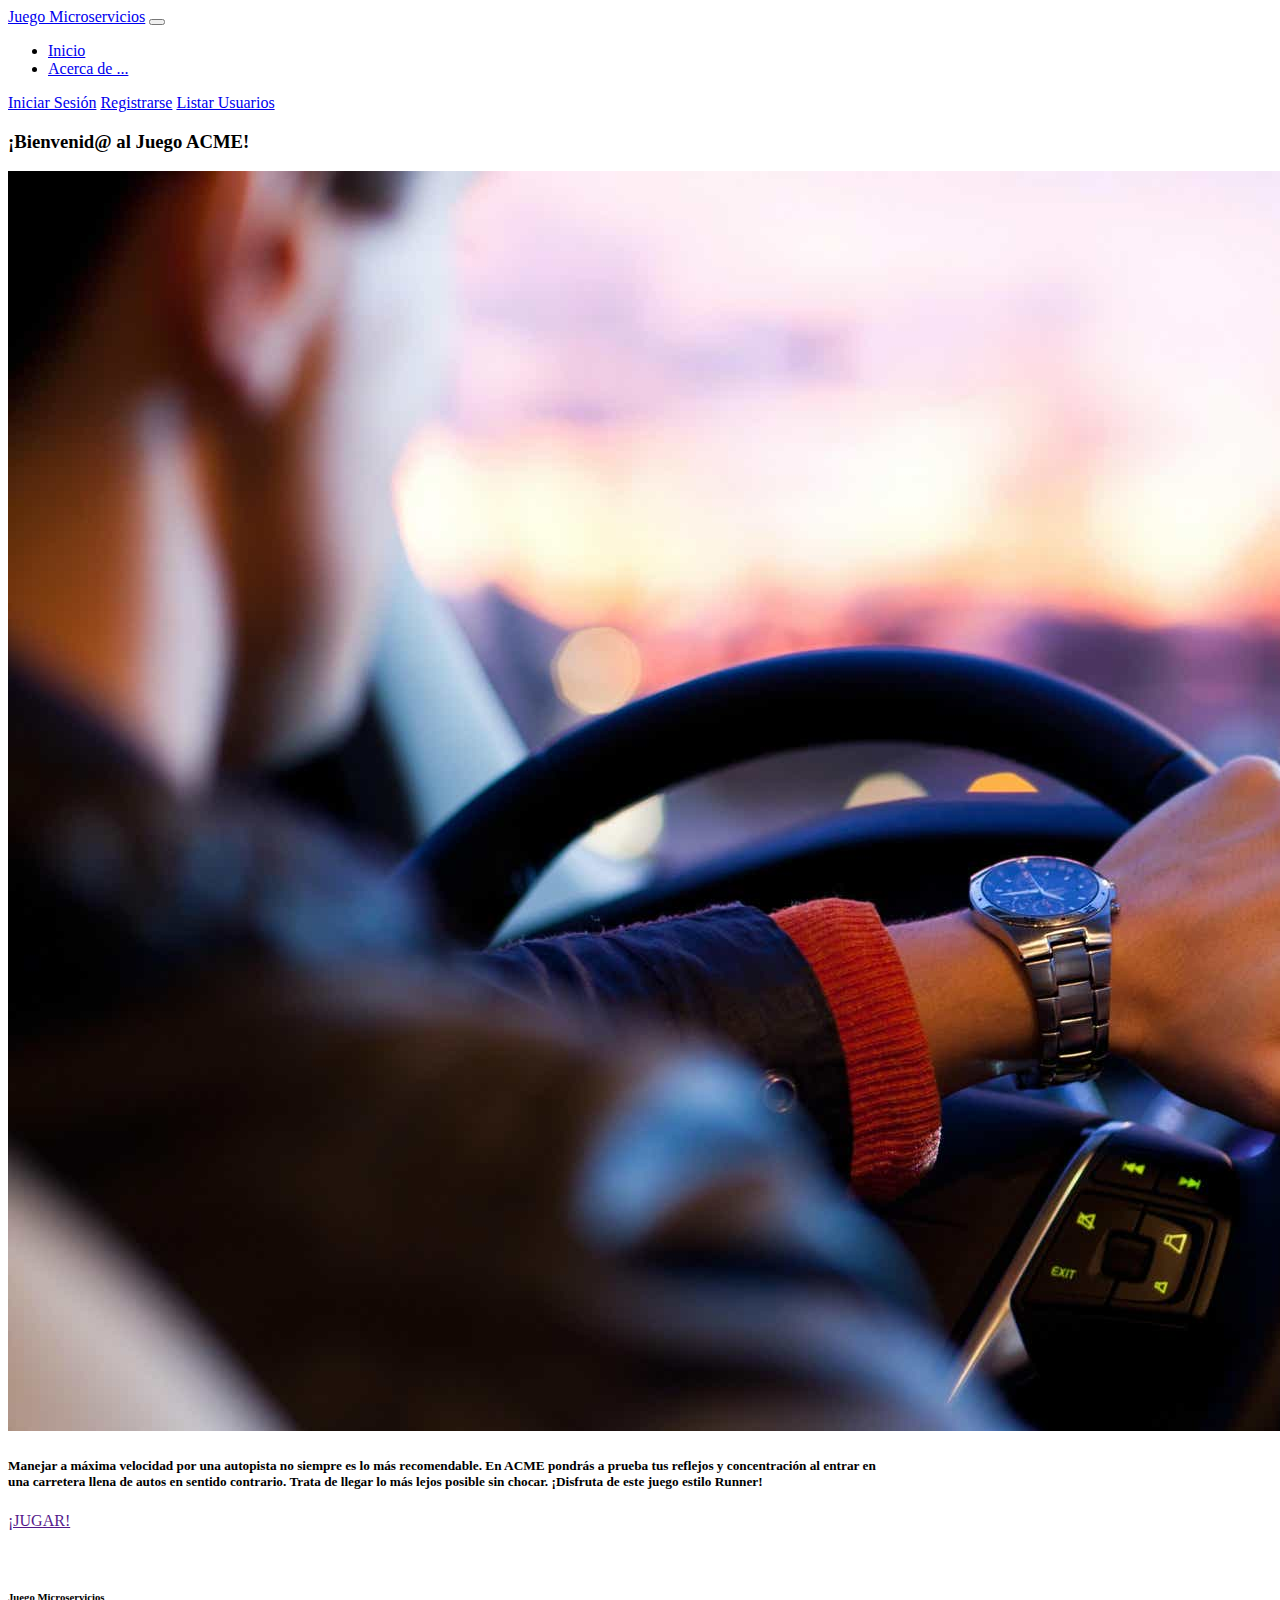
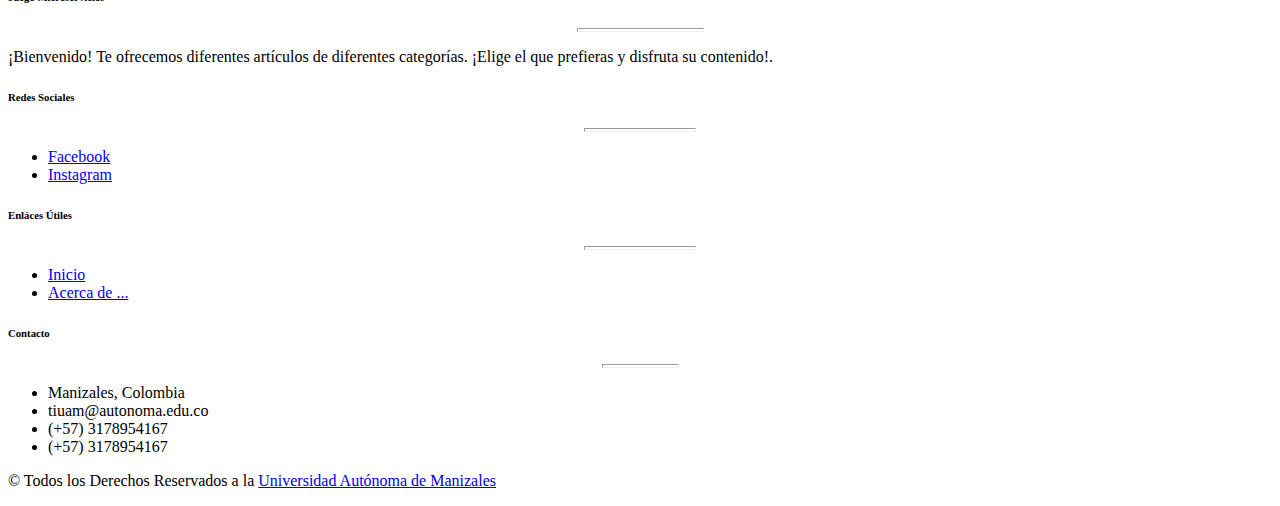
==== commit db72cf42: "proyecto engtrega" ====
--- a/frontend/index.html
+++ b/frontend/index.html
@@ -1,6 +1,7 @@
 <!DOCTYPE html>
 <html lang="en">
-  <head>
+
+<head>
     <meta charset="UTF-8" />
     <meta http-equiv="X-UA-Compatible" content="IE=edge" />
     <meta name="viewport" content="width=device-width, initial-scale=1.0" />
@@ -8,184 +9,125 @@
     <link rel="stylesheet" href="CSS/style.css" />
     <script src="JS/Hilos.js"></script>
     <script src="JS/user.js"></script>
-    <link
-      href="https://cdn.jsdelivr.net/npm/bootstrap@5.1.3/dist/css/bootstrap.min.css"
-      rel="stylesheet"
-      integrity="sha384-1BmE4kWBq78iYhFldvKuhfTAU6auU8tT94WrHftjDbrCEXSU1oBoqyl2QvZ6jIW3"
-      crossorigin="anonymous"
-    />
+    <script src="JS/crud.js"></script>
+    <link href="https://cdn.jsdelivr.net/npm/bootstrap@5.1.3/dist/css/bootstrap.min.css" rel="stylesheet" integrity="sha384-1BmE4kWBq78iYhFldvKuhfTAU6auU8tT94WrHftjDbrCEXSU1oBoqyl2QvZ6jIW3" crossorigin="anonymous" />
     <!-- JavaScript Bundle with Popper -->
-    <script
-      src="https://cdn.jsdelivr.net/npm/bootstrap@5.1.3/dist/js/bootstrap.bundle.min.js"
-      integrity="sha384-ka7Sk0Gln4gmtz2MlQnikT1wXgYsOg+OMhuP+IlRH9sENBO0LRn5q+8nbTov4+1p"
-      crossorigin="anonymous"
-    ></script>
-  </head>
+    <script src="https://cdn.jsdelivr.net/npm/bootstrap@5.1.3/dist/js/bootstrap.bundle.min.js" integrity="sha384-ka7Sk0Gln4gmtz2MlQnikT1wXgYsOg+OMhuP+IlRH9sENBO0LRn5q+8nbTov4+1p" crossorigin="anonymous"></script>
+</head>
 
-  <body onload="isLogin()">
+<body onload="isLogin()">
     <div class="background">
-      <nav class="navbar navbar-dark navbar-expand bg-primary">
-        <div class="container-fluid">
-          <a class="navbar-brand" href="#">Juego Microservicios</a>
-          <button
-            class="navbar-toggler"
-            type="button"
-            data-bs-toggle="collapse"
-            data-bs-target="#navbarSupportedContent"
-            aria-controls="navbarSupportedContent"
-            aria-expanded="false"
-            aria-label="Toggle navigation"
-          >
-            <span class="navbar-toggler-icon"></span>
-          </button>
-          <div class="collapse navbar-collapse" id="navbarSupportedContent">
-            <ul class="navbar-nav me-auto mb-2 mb-lg-0">
-              <li class="nav-item">
-                <a class="nav-link active" aria-current="page" href="index.html"
-                  >Inicio</a
-                >
-              </li>
-              <li class="nav-item">
-                <a class="nav-link" href="about.html">Acerca de ...</a>
-              </li>
-            </ul>
-            <form class="d-flex p-1">
-              <a
-                id="login"
-                class="btn btn-success"
-                type="button"
-                href="login.html"
-                >Iniciar Sesión</a
-              >
-              <a
-                id="register"
-                class="btn btn-warning ms-3"
-                type="button"
-                href="register.html"
-                >Registrarse</a
-              >
-              <a
-                id="quit"
-                class="btn btn-danger ms-3"
-                type="button"
-                href="index.html"
-                >Salir</a
-              >
-            </form>
-          </div>
+        <nav class="navbar navbar-dark navbar-expand bg-primary">
+            <div class="container-fluid">
+                <a class="navbar-brand" href="#">Juego Microservicios</a>
+                <button class="navbar-toggler" type="button" data-bs-toggle="collapse" data-bs-target="#navbarSupportedContent" aria-controls="navbarSupportedContent" aria-expanded="false" aria-label="Toggle navigation">
+          <span class="navbar-toggler-icon"></span>
+        </button>
+                <div class="collapse navbar-collapse" id="navbarSupportedContent">
+                    <ul class="navbar-nav me-auto mb-2 mb-lg-0">
+                        <li class="nav-item">
+                            <a class="nav-link active" aria-current="page" href="index.html">Inicio</a>
+                        </li>
+                        <li class="nav-item">
+                            <a class="nav-link" href="about.html">Acerca de ...</a>
+                        </li>
+                    </ul>
+                    <form class="d-flex p-1">
+                        <a id="login" class="btn btn-success" type="button" href="login.html">Iniciar Sesión</a>
+                        <a id="register" class="btn btn-warning ms-3" type="button" href="register.html">Registrarse</a>
+                        <a id="quit" class="btn btn-danger ms-3" type="button" href="index.html" onclick="logout()">Salir</a>
+                        <a type="button" href="userList.html">Listar Usuarios</a>
+                    </form>
+                </div>
+            </div>
+        </nav>
+
+        <div class="container-fluid mt-3">
+            <div class="card text-center mx-auto" style="width: 70%">
+                <h3 class="card-title mb-3 mt-3">¡Bienvenid@ al Juego ACME!</h3>
+                <img src="img/banner.jpeg" class="card-img-top" alt="..." />
+                <div class="card-body">
+                    <h5 class="card-text mb-4 mt-1">
+                        Manejar a máxima velocidad por una autopista no siempre es lo más recomendable. En ACME pondrás a prueba tus reflejos y concentración al entrar en una carretera llena de autos en sentido contrario. Trata de llegar lo más lejos posible sin chocar. ¡Disfruta
+                        de este juego estilo Runner!
+                    </h5>
+                    <div class="d-grid col-3 mx-auto">
+                        <a id="play" href="" class="btn btn-primary btn-lg mb-1" onclick="stateUser()">¡JUGAR!</a>
+                    </div>
+                </div>
+            </div>
         </div>
-      </nav>
 
-      <div class="container-fluid mt-3">
-        <div class="card text-center mx-auto" style="width: 70%">
-          <h3 class="card-title mb-3 mt-3">¡Bienvenid@ al Juego ACME!</h3>
-          <img src="img/banner.jpeg" class="card-img-top" alt="..." />
-          <div class="card-body">
-            <h5 class="card-text mb-4 mt-1">
-              Manejar a máxima velocidad por una autopista no siempre es lo más
-              recomendable. En ACME pondrás a prueba tus reflejos y
-              concentración al entrar en una carretera llena de autos en sentido
-              contrario. Trata de llegar lo más lejos posible sin chocar.
-              ¡Disfruta de este juego estilo Runner!
-            </h5>
-            <div class="d-grid col-3 mx-auto">
-              <a
-                id="play"
-                href=""
-                class="btn btn-primary btn-lg mb-1"
-                onclick="stateUser()"
-                >¡JUGAR!</a
-              >
-            </div>
-          </div>
-        </div>
-      </div>
+        <!-- Footer -->
+        <footer class="page-footer bg-primary text-light">
+            <br /><br />
+            <div class="container text-center text-md-left">
+                <div class="row">
+                    <div class="col-md-3 mx-auto mb-10">
+                        <h6 class="text-uppercase font-weight-bold">
+                            Juego Microservicios
+                        </h6>
+                        <hr class="mb-4 mt-0 d-inline-block mx-auto" style="width: 125px; height: 2px" />
+                        <p class="mt-2">
+                            ¡Bienvenido! Te ofrecemos diferentes artículos de diferentes categorías. ¡Elige el que prefieras y disfruta su contenido!.
+                        </p>
+                    </div>
 
-      <!-- Footer -->
-      <footer class="page-footer bg-primary text-light">
-        <br /><br />
-        <div class="container text-center text-md-left">
-          <div class="row">
-            <div class="col-md-3 mx-auto mb-10">
-              <h6 class="text-uppercase font-weight-bold">
-                Juego Microservicios
-              </h6>
-              <hr
-                class="mb-4 mt-0 d-inline-block mx-auto"
-                style="width: 125px; height: 2px"
-              />
-              <p class="mt-2">
-                Manejar a máxima velocidad por una autopista no siempre es lo más
-                recomendable. En ACME pondrás a prueba tus reflejos y
-                concentración al entrar en una carretera llena de autos en sentido
-                contrario. Trata de llegar lo más lejos posible sin chocar. <br>
-                ¡Disfruta de este juego estilo Runner!
-              </p>
+                    <div class="col-md-2 mx-auto mb-4">
+                        <h6 class="text-uppercase font-weight-bold">Redes Sociales</h6>
+                        <hr class="bg-light mb-4 mt-0 d-inline-block mx-auto" style="width: 110px; height: 2px" />
+                        <ul class="list-unstyled">
+                            <li class="my-2">
+                                <a href="#" class="link-light">Facebook</a>
+                            </li>
+                            <li class="my-2">
+                                <a href="#" class="link-light">Instagram</a>
+                            </li>
+                        </ul>
+                    </div>
+
+                    <div class="col-md-2 mx-auto mb-4">
+                        <h6 class="text-uppercase font-weight-bold">Enláces Útiles</h6>
+                        <hr class="bg-light mb-4 mt-0 d-inline-block mx-auto" style="width: 110px; height: 2px" />
+                        <ul class="list-unstyled">
+                            <li class="my-2">
+                                <a href="#" class="link-light">Inicio</a>
+                            </li>
+                            <li class="my-2">
+                                <a href="#" class="link-light">Acerca de ...</a>
+                            </li>
+                        </ul>
+                    </div>
+
+                    <div class="col-md-3 mx-auto mb-4">
+                        <h6 class="text-uppercase font-weight-bold">Contacto</h6>
+                        <hr class="bg-light mb-4 mt-0 d-inline-block mx-auto" style="width: 75px; height: 2px" />
+                        <ul class="list-unstyled">
+                            <li class="my-2">
+                                <i class="fas fa-home mr-3"></i> Manizales, Colombia
+                            </li>
+                            <li class="my-2">
+                                <i class="fas fa-envelope mr-3"></i> tiuam@autonoma.edu.co
+                            </li>
+                            <li class="my-2">
+                                <i class="fas fa-phone mr-3"></i> (+57) 3178954167
+                            </li>
+                            <li class="my-2">
+                                <i class="fas fa-print mr-3"></i> (+57) 3178954167
+                            </li>
+                        </ul>
+                    </div>
+                </div>
             </div>
 
-            <div class="col-md-2 mx-auto mb-4">
-              <h6 class="text-uppercase font-weight-bold">Redes Sociales</h6>
-              <hr
-                class="bg-light mb-4 mt-0 d-inline-block mx-auto"
-                style="width: 110px; height: 2px"
-              />
-              <ul class="list-unstyled">
-                <li class="my-2">
-                  <a href="https://www.facebook.com/UAMManizales" class="link-light">Facebook</a>
-                </li>
-                <li class="my-2">
-                  <a href="https://www.instagram.com/uammanizales/?hl=es" class="link-light">Instagram</a>
-                </li>
-              </ul>
+            <div class="footer-copyright text-center py-3">
+                <p>
+                    &copy; Todos los Derechos Reservados a la
+                    <a href="#" class="link-light">Universidad Autónoma de Manizales</a>
+                </p>
             </div>
+        </footer>
+    </div>
+</body>
 
-            <div class="col-md-2 mx-auto mb-4">
-              <h6 class="text-uppercase font-weight-bold">Enláces Útiles</h6>
-              <hr
-                class="bg-light mb-4 mt-0 d-inline-block mx-auto"
-                style="width: 110px; height: 2px"
-              />
-              <ul class="list-unstyled">
-                <li class="my-2">
-                  <a href="index.html" class="link-light">Inicio</a>
-                </li>
-                <li class="my-2">
-                  <a href="about.html" class="link-light">Acerca de ...</a>
-                </li>
-              </ul>
-            </div>
-
-            <div class="col-md-3 mx-auto mb-4">
-              <h6 class="text-uppercase font-weight-bold">Contacto</h6>
-              <hr
-                class="bg-light mb-4 mt-0 d-inline-block mx-auto"
-                style="width: 75px; height: 2px"
-              />
-              <ul class="list-unstyled">
-                <li class="my-2">
-                  <i class="fas fa-home mr-3"></i> Manizales, Colombia
-                </li>
-                <li class="my-2">
-                  <i class="fas fa-envelope mr-3"></i> acmegame@autonoma.edu.co
-                </li>
-                <li class="my-2">
-                  <i class="fas fa-phone mr-3"></i> (+57) 3178954167
-                </li>
-                <li class="my-2">
-                  <i class="fas fa-print mr-3"></i> (+57) 3178954167
-                </li>
-              </ul>
-            </div>
-          </div>
-        </div>
-
-        <div class="footer-copyright text-center py-3">
-          <p>
-            &copy; Todos los Derechos Reservados a la
-            <a href="#" class="link-light">Universidad Autónoma de Manizales</a>
-          </p>
-        </div>
-      </footer>
-    </div>
-  </body>
-</html>
+</html>--- a/frontend/CSS/style.css
+++ b/frontend/CSS/style.css
@@ -1,3 +1,7 @@
-.background{
+.background {
     background-color: white;
+}
+
+.contscore {
+    color: black;
 }